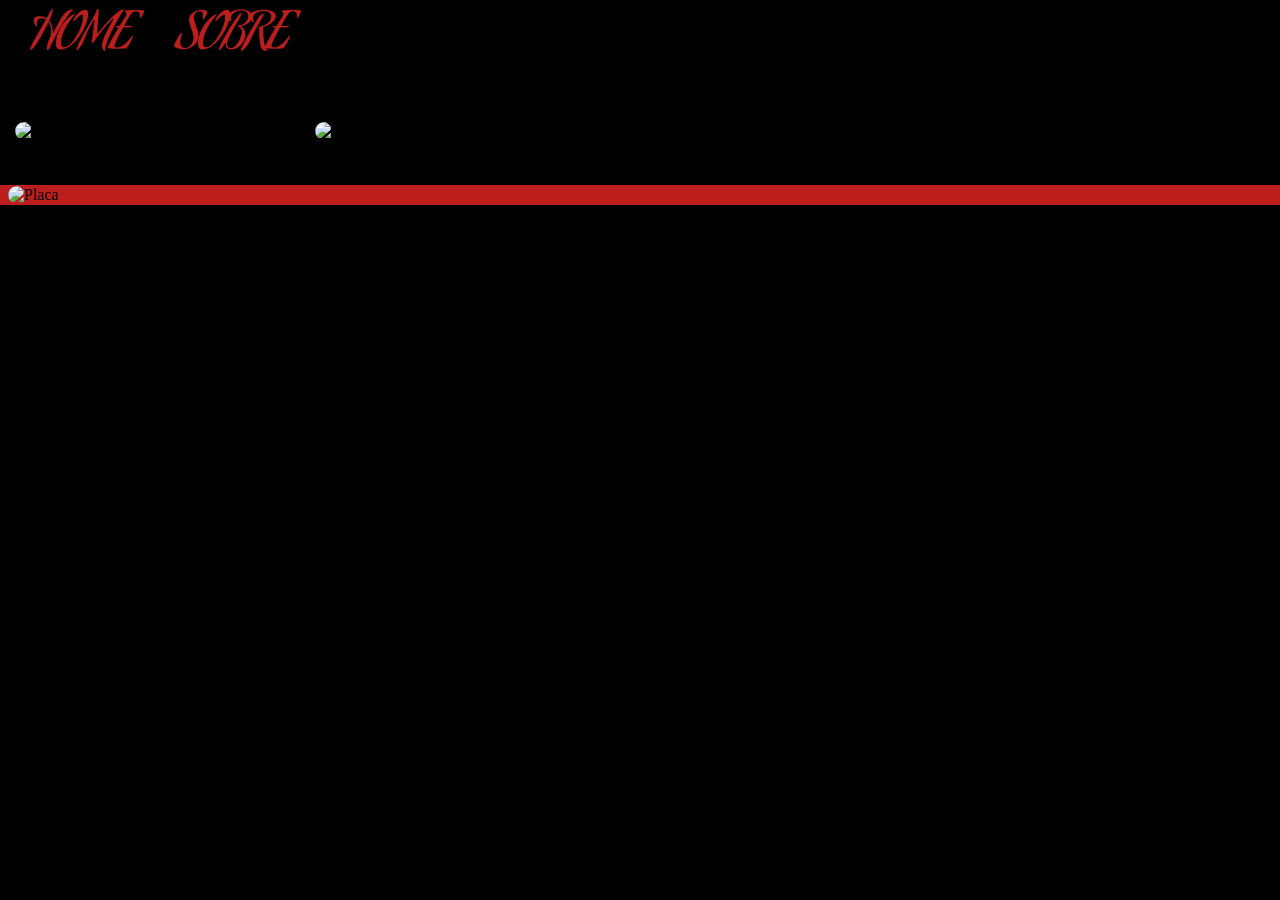
==== TVD/index.html @ 893ac83f "Add files via upload" ====
<!DOCTYPE html>
<html lang="en">
<head>
    <meta charset="UTF-8">
    <meta name="viewport" content="width=device-width, initial-scale=1.0">
    <title>The Vampire Diares</title>
    <link rel="stylesheet" href="style.css">
    <link rel="preconnect" href="https://fonts.googleapis.com">
    <link rel="preconnect" href="https://fonts.gstatic.com" crossorigin>
    <link href="https://fonts.googleapis.com/css2?family=Aguafina+Script&family=Italiana&family=Italianno&display=swap" rel="stylesheet">
</head>
<body>
    <header>
        <li>
            <a href="index.html">HOME</a>
            <a href="sobre.html">SOBRE</a>
        </li>
    </header>

    <div class="cards">
        <div class="card1">
            <img src="titulo.png" alt="The vampire diares">
        </div>

        <div class="card2">
            <img src="meuslindos.png" alt="TVD">
        </div>

    </div>

<footer>
    <img src="misticfalls.png" alt="Placa">
</footer>

</body>
</html>
---- TVD/style.css ----
body{
    margin: 0;
    background-color: black;
    padding: 0;

      }

header{
    display: flex;
    justify-content: space-between;
    align-items: center;
    padding: 3px 10 px;

}

li{
    list-style: none;
    gap: 15px;
}

a{
    color: #BC1D1D;
    text-decoration: none;
    font-family: "Aguafina Script", cursive;
    font-weight: 400;
    font-style: normal;
    font-size: 50px;
    padding: 8px 20px;

}

.menu{
    display: flex;
    gap: 15px;
}


.menu, li{
    margin-left: 10px;
}

 
 .cards{
     display: flex;
     margin-top: 30px;
     gap: 130px;
     padding-bottom: 30px;
 }
 
 .card1{
    align-items: start;
    justify-content: left;
     border: 15px solid;
     color: black;
 
 }
 
 .card2{
    align-items: end;
    justify-content: end;
     border: 15px solid;
     color: black;
 
 }
 
 img{
    border-radius: 15px;
    margin-bottom: -4px;    
 }
 
 footer{
     padding: 1px 8px;
     background-color: #BC1D1D;
 }
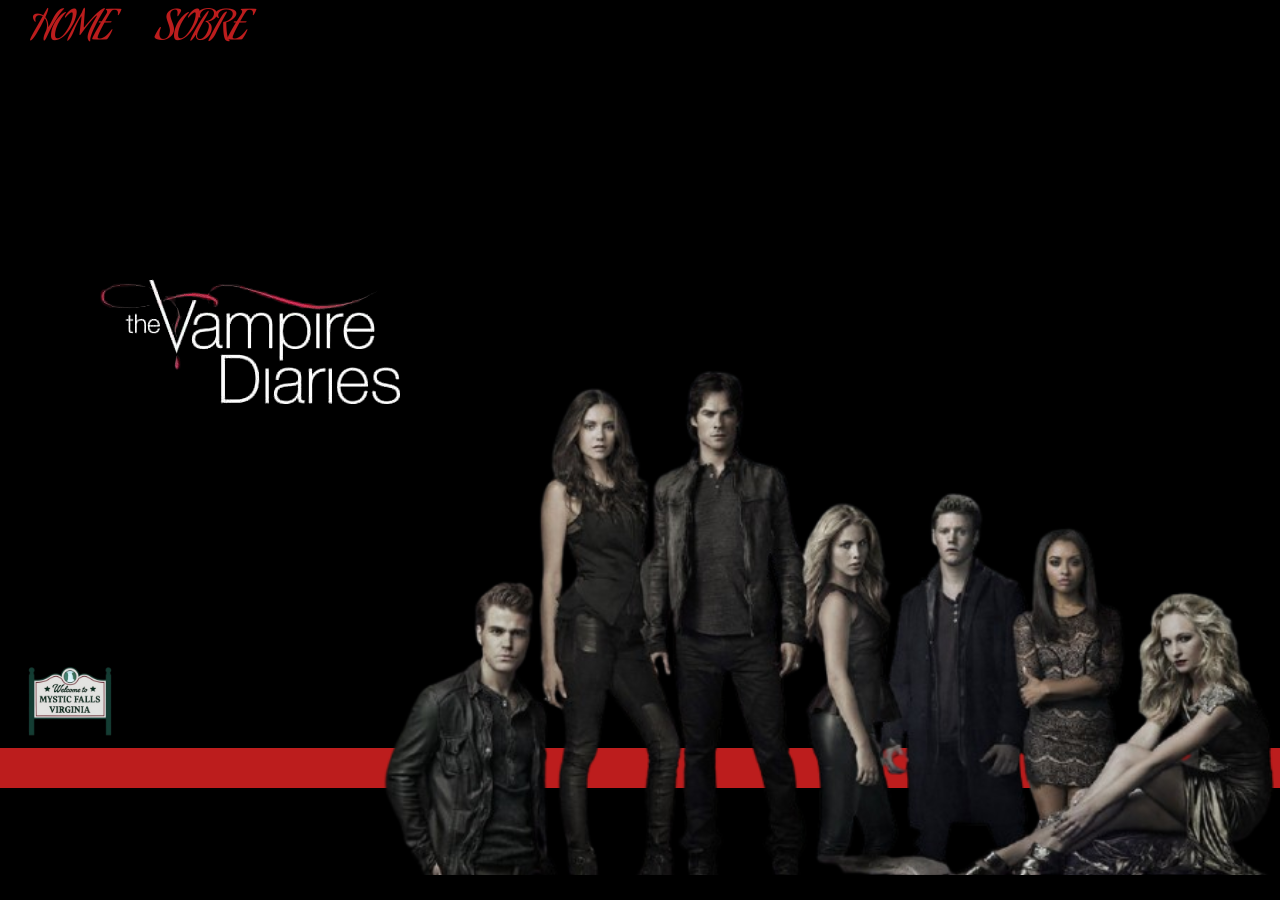
==== commit 2775782a: "Add files via upload" ====
--- a/TVD/index.html
+++ b/TVD/index.html
@@ -19,18 +19,20 @@
 
     <div class="cards">
         <div class="card1">
-            <img src="titulo.png" alt="The vampire diares">
+            <img src="img/titulo.png" alt="The vampire diares">
         </div>
 
         <div class="card2">
-            <img src="meuslindos.png" alt="TVD">
+            <img src="img/meuslindos.png" alt="TVD">
         </div>
 
     </div>
 
-<footer>
-    <img src="misticfalls.png" alt="Placa">
-</footer>
+    <div class="placa">
+        <img src="img/misticfalls.png" alt="Placa", width="100px" height="100px">
+    </div>
+
+    <footer></footer>
 
 </body>
 </html>
--- a/TVD/style.css
+++ b/TVD/style.css
@@ -2,7 +2,10 @@
     margin: 0;
     background-color: black;
     padding: 0;
-
+    position: relative;
+    height: 100vh;
+    flex-direction: column;
+    display: flex;
       }
 
 header{
@@ -24,7 +27,7 @@
     font-family: "Aguafina Script", cursive;
     font-weight: 400;
     font-style: normal;
-    font-size: 50px;
+    font-size: 40px;
     padding: 8px 20px;
 
 }
@@ -44,23 +47,26 @@
      display: flex;
      margin-top: 30px;
      gap: 130px;
-     padding-bottom: 30px;
+
  }
  
  .card1{
     align-items: start;
     justify-content: left;
-     border: 15px solid;
-     color: black;
  
  }
  
  .card2{
+    display: flex;
     align-items: end;
     justify-content: end;
-     border: 15px solid;
-     color: black;
- 
+     margin-top: auto;
+     box-sizing: border-box;
+     position: absolute;
+     padding-left: 670px;
+     right: 0;                 
+     bottom: 29px;
+
  }
  
  img{
@@ -69,7 +75,19 @@
  }
  
  footer{
-     padding: 1px 8px;
-     background-color: #BC1D1D;
+    margin: 0;
+    padding: 0;
+    display: flex;
+    padding: 20px 8px;
+    background-color: #BC1D1D;
+    width: 100%;
+    box-sizing: border-box;  
+    height: 22px;
+ }
+
+ .placa{
+    display: flex;
+    padding-left: 20px;
+    padding-top: 60px;
  }
  
